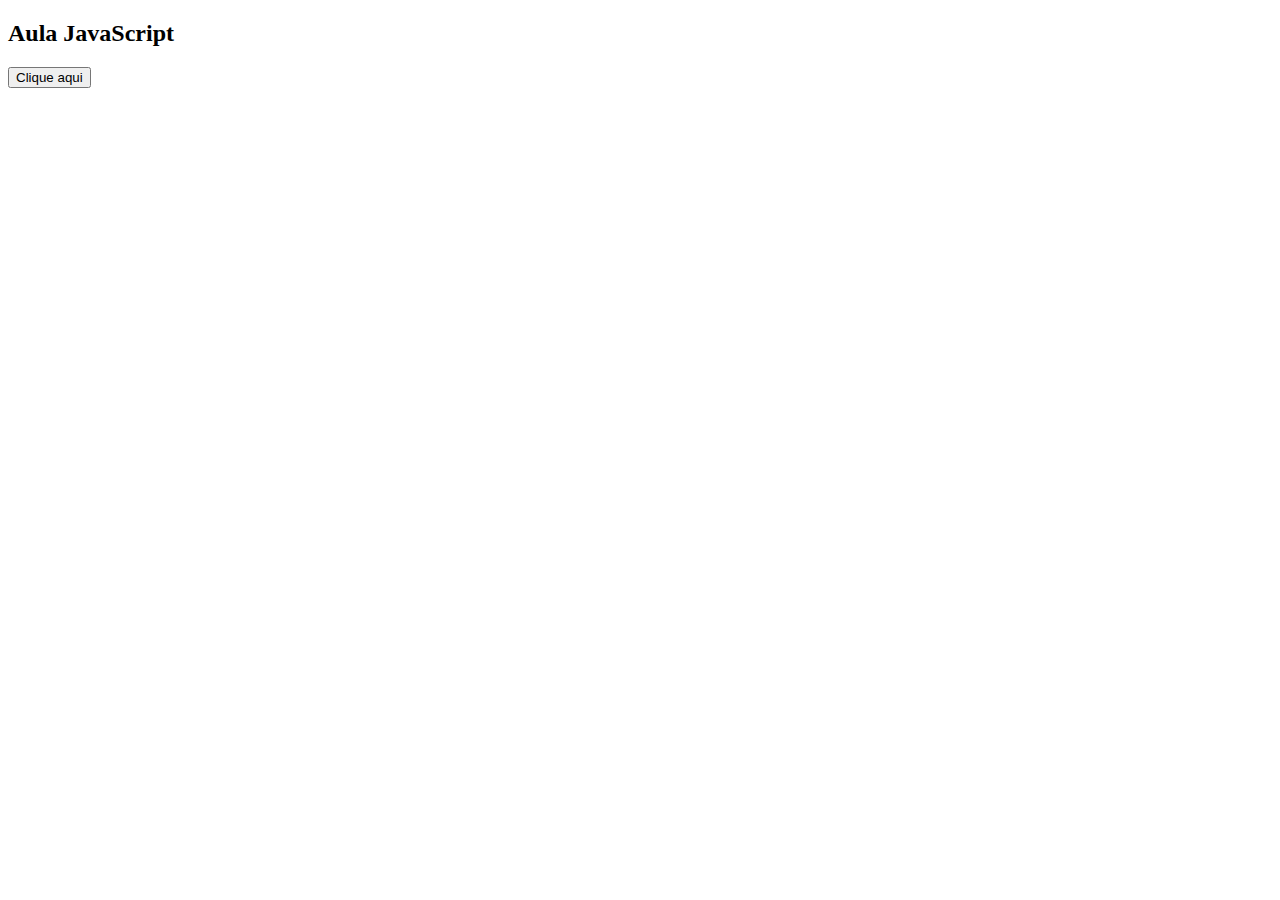
==== aula.html @ 336c806f "adicionando arquivos aula.html e aula.js" ====
<!DOCTYPE html>
<html lang="pt-br">
    <head>
        <meta charset="UTF-8">
        <meta name="viewpoint" content="width=device-width, initial scale=1.0">
        <title>JavaScript</title>
    </head>

    <body>
        <h2>Aula JavaScript</h2>

        <a href="https://media.tenor.com/CWgfFh7ozHkAAAAC/rick-astly-rick-rolled.gif"><button>Clique aqui</button></a>

        <script type="text/JavaScript" src="aula.js"></script>
    </body>
</html>
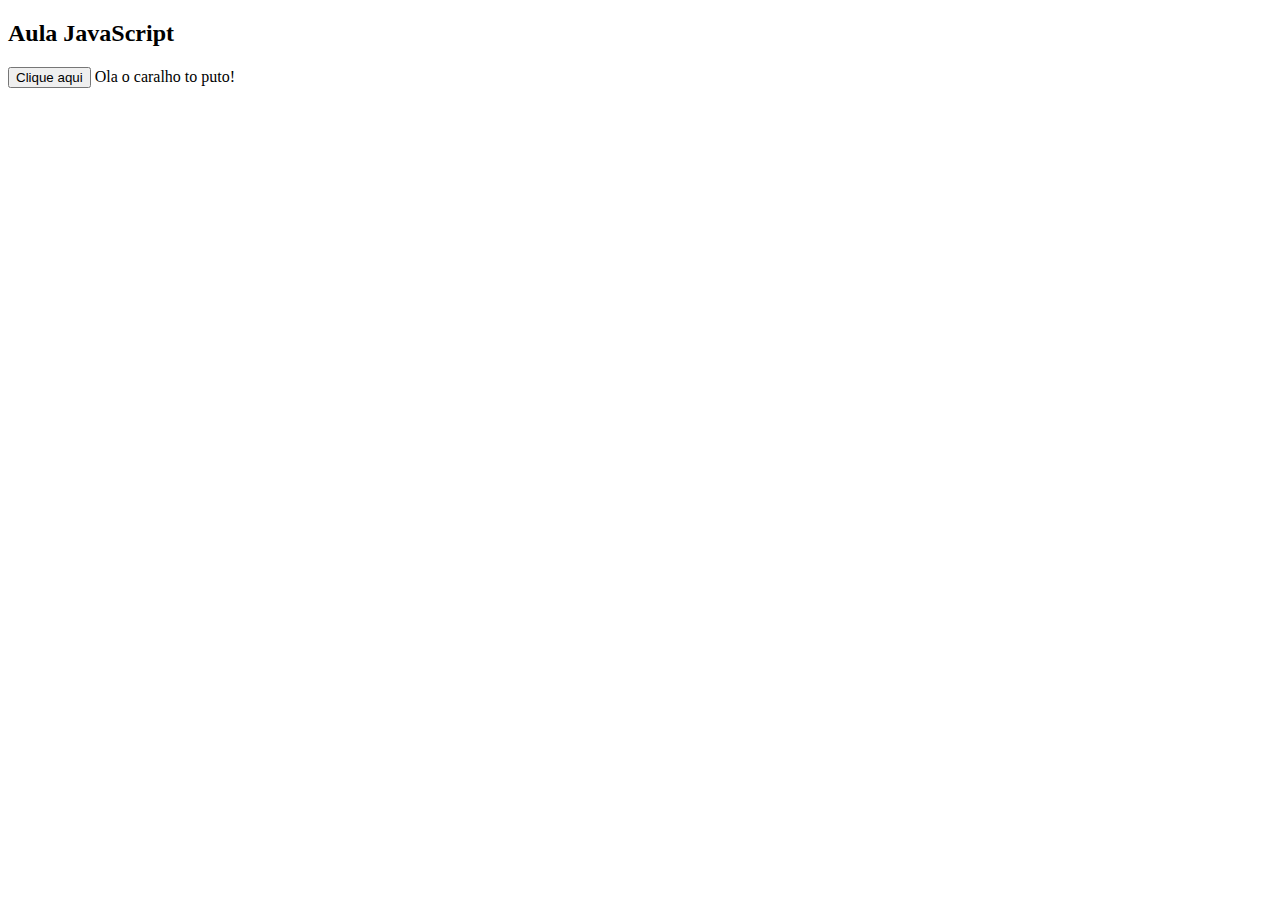
==== commit a0531c2a: "atualização de arquivos" ====
--- a/aula.html
+++ b/aula.html
@@ -9,7 +9,8 @@
     <body>
         <h2>Aula JavaScript</h2>
 
-        <a href="https://media.tenor.com/CWgfFh7ozHkAAAAC/rick-astly-rick-rolled.gif"><button>Clique aqui</button></a>
+        <!-- Esse botão faz o bully Maguire aparecer e dançar para você -->
+        <a href="https://media.tenor.com/OlwKC7D-i74AAAAd/spiderman-dancing.gif"><button>Clique aqui</button></a>
 
         <script type="text/JavaScript" src="aula.js"></script>
     </body>
